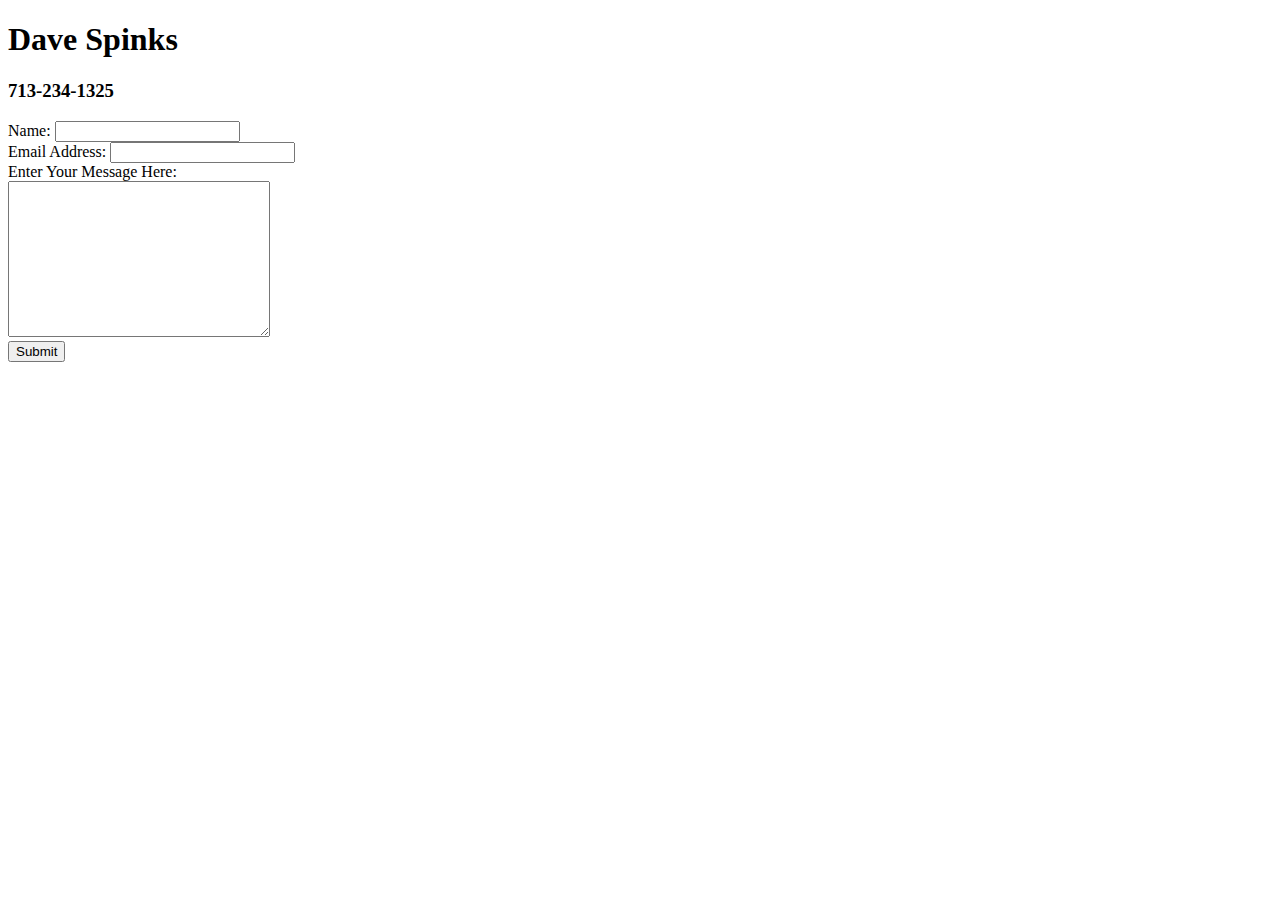
==== contact.html @ 775e2a87 "Added files and folder for my first website" ====
<!DOCTYPE html>
<html lang="en">
<head>
    <meta charset="UTF-8">
  
    <title>Contact Dave</title>
</head>
<body>
    <p>
        <h1>Dave Spinks</h1>
        <h3>713-234-1325</h3>
    </p>
    <form action="mailto:info@dfscompanies.com" method="post" enctype="text/plain"> <!--HTML Form-->
        <label for="name">Name:</label> <!--Label = Name:-->
        <input type="text" id="name" name="name"> <br> <!--Text field to take input from user-->
        <label for="email">Email Address:</label>
        <input type="email" id="email" name="email"> <br> <!--Text field to take email from user-->
        <label for="textarea">Enter Your Message Here:</label> <br>
        <textarea name="" id="" cols="30" rows="10"></textarea> <br>
        <input type="submit" value="Submit"><!--Creates a Submit button-->
    </form>

</body>
</html>
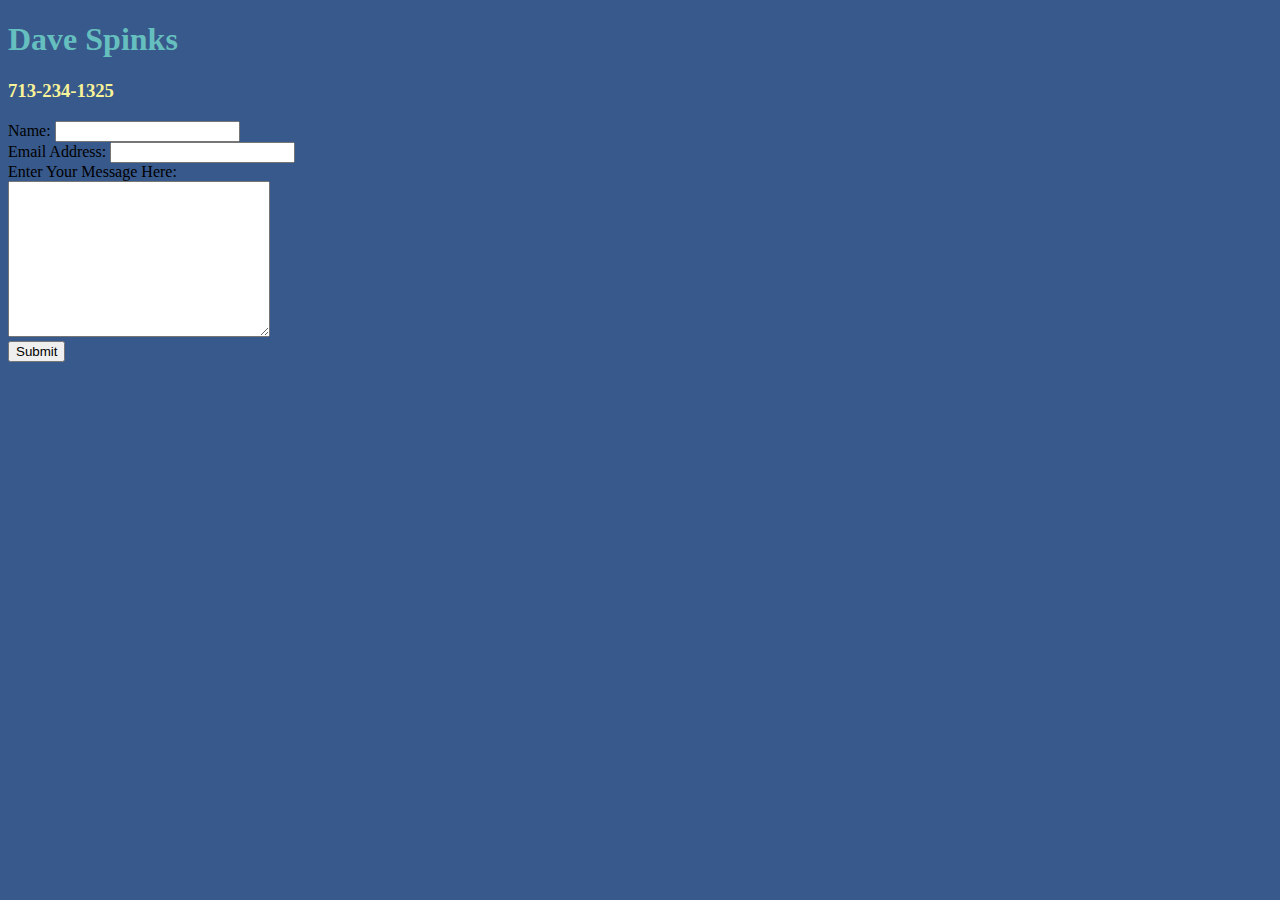
==== commit e7e8f12d: "Add files via upload" ====
--- a/contact.html
+++ b/contact.html
@@ -4,6 +4,8 @@
     <meta charset="UTF-8">
   
     <title>Contact Dave</title>
+    <link rel="stylesheet" href="css/styles.css"> <!--This is a link back to the styles.css file so the 
+        browser knows to go to that page to get all of the global or external styles for every html page.-->
 </head>
 <body>
     <p>
--- a/css/styles.css
+++ b/css/styles.css
@@ -0,0 +1,22 @@
+        body {
+            background-color: #38598b;
+        }
+
+        hr {
+
+           
+            border-style: none;
+            border-top-style: dotted;
+            border-color: grey;
+            border-width: 5px;
+            width: 5%;
+        }
+
+        h1 {
+            color: #66BFBF;
+        }
+
+        h3 {
+            color: #f8f398;
+        }
+ 